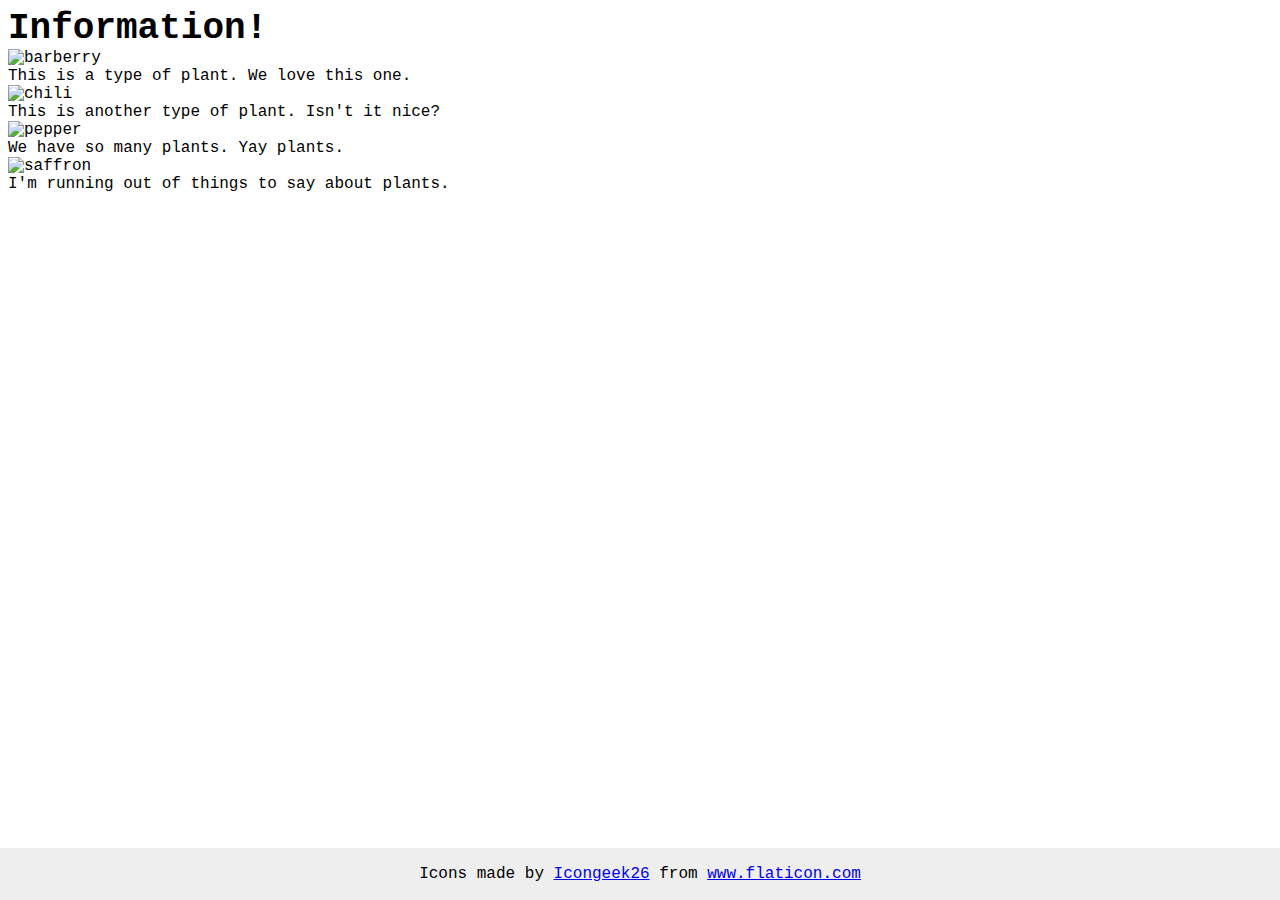
==== flex/04-flex-information/index.html @ cb5fc73c "Changed the HTML structure. Added containers" ====
<!DOCTYPE html>
<html lang="en">
  <head>
    <meta charset="UTF-8">
    <meta http-equiv="X-UA-Compatible" content="IE=edge">
    <meta name="viewport" content="width=device-width, initial-scale=1.0">
    <title>Information</title>
    <link rel="stylesheet" href="style.css">
  </head>
  <body>
    <div class="title">Information!</div>
    
    <div class="card-container">
      <div class="barberry-card">
        <img src="./images/barberry.png" alt="barberry">
        <div class="text">This is a type of plant. We love this one.</div>
      </div>

      <div class="chili-card">
        <img src="./images/chilli.png" alt="chili">
        <div class="text">This is another type of plant. Isn't it nice?</div>
      </div>

      <div class="pepper-card">
        <img src="./images/pepper.png" alt="pepper">
        <div class="text">We have so many plants. Yay plants.</div>
      </div>

      <div class="saffron-card">
        <img src="./images/saffron.png" alt="saffron">
        <div class="text">I'm running out of things to say about plants.</div>
      </div>
    </div>
    
    <!-- disregard this section, it's here to give attribution to the creator of these icons -->
    <div class="footer">
      <div>Icons made by <a href="https://www.flaticon.com/authors/icongeek26" title="Icongeek26">Icongeek26</a> from <a href="https://www.flaticon.com/" title="Flaticon">www.flaticon.com</a></div>
    </div>
  </body>
</html>
---- flex/04-flex-information/style.css ----
body {
  font-family: 'Courier New', Courier, monospace;
}

img {
  width: 100px;
  height: 100px;
}

.title {
  font-size: 36px;
  font-weight: 900;
  
}


/* do not edit this footer */
.footer {
  position: fixed;
  bottom: 0;
  left: 0;
  right: 0;
  height: 52px;
  display: flex;
  align-items: center;
  justify-content: center;
  background: #eee;
}
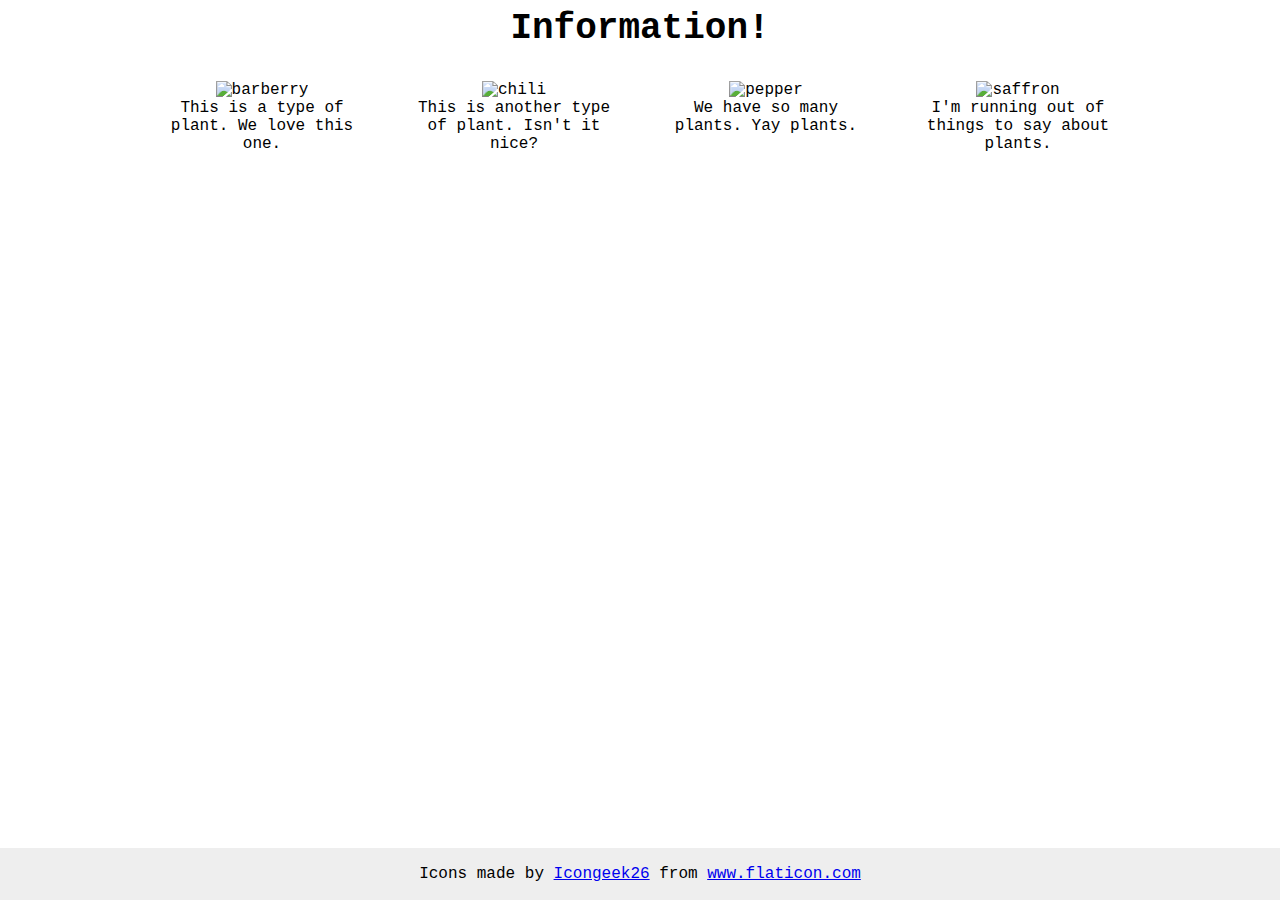
==== commit 12d6e321: "Completed 04-flex-information exercise" ====
--- a/flex/04-flex-information/index.html
+++ b/flex/04-flex-information/index.html
@@ -11,22 +11,22 @@
     <div class="title">Information!</div>
     
     <div class="card-container">
-      <div class="barberry-card">
+      <div class="card barberry">
         <img src="./images/barberry.png" alt="barberry">
         <div class="text">This is a type of plant. We love this one.</div>
       </div>
 
-      <div class="chili-card">
+      <div class="card chili">
         <img src="./images/chilli.png" alt="chili">
         <div class="text">This is another type of plant. Isn't it nice?</div>
       </div>
 
-      <div class="pepper-card">
+      <div class="card pepper">
         <img src="./images/pepper.png" alt="pepper">
         <div class="text">We have so many plants. Yay plants.</div>
       </div>
 
-      <div class="saffron-card">
+      <div class="card saffron">
         <img src="./images/saffron.png" alt="saffron">
         <div class="text">I'm running out of things to say about plants.</div>
       </div>
--- a/flex/04-flex-information/style.css
+++ b/flex/04-flex-information/style.css
@@ -1,5 +1,6 @@
 body {
   font-family: 'Courier New', Courier, monospace;
+  text-align: center;
 }
 
 img {
@@ -10,9 +11,18 @@
 .title {
   font-size: 36px;
   font-weight: 900;
-  
+  margin-bottom: 32px;
 }
 
+.card-container{
+  display: flex;
+  justify-content: center;
+  gap: 52px;
+}
+
+.card{
+  max-width: 200px;
+}
 
 /* do not edit this footer */
 .footer {
